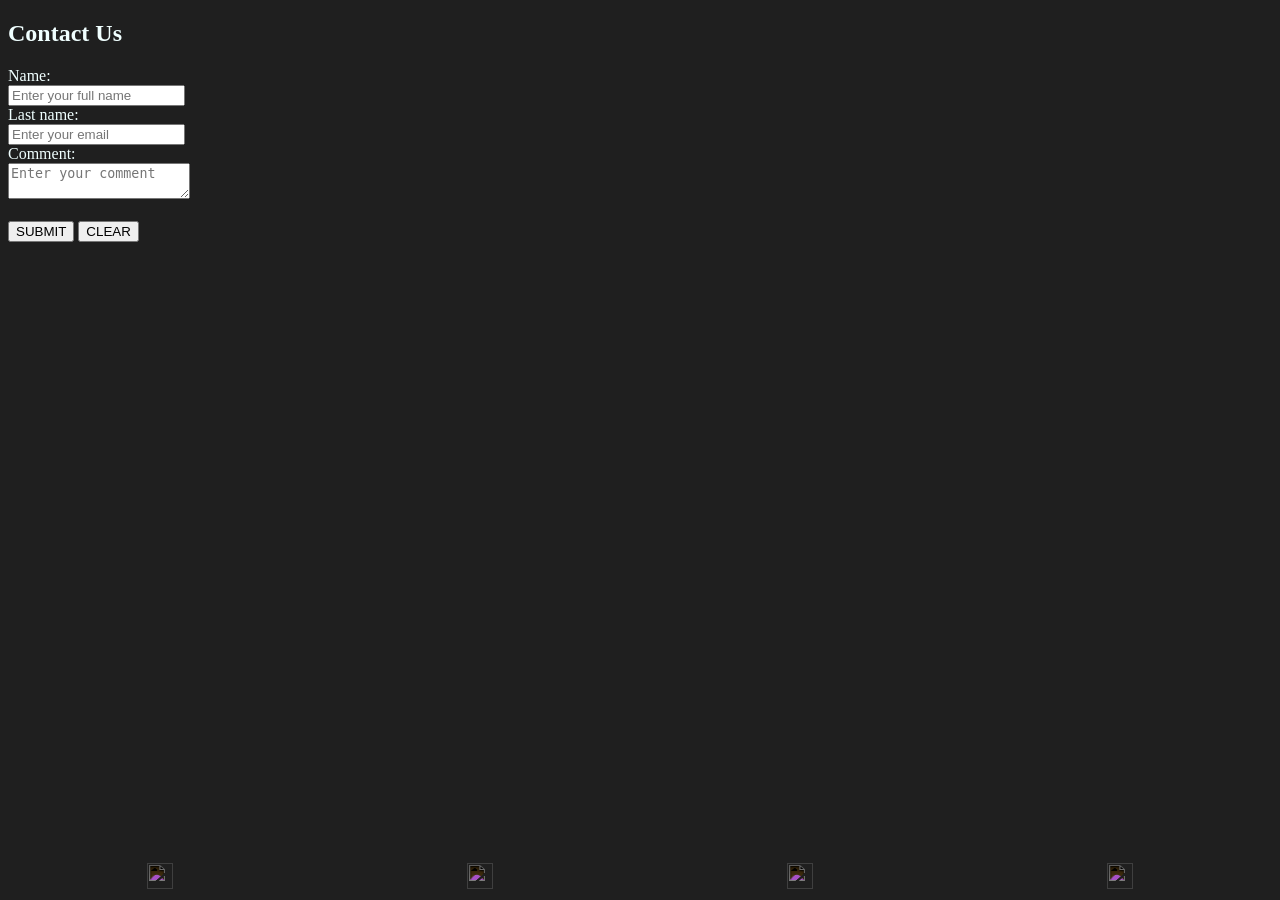
==== contact.html @ eba63b4c "first commit" ====
<!DOCTYPE html>
<html lang="en">

<head>
    <meta charset="UTF-8">
    <meta name="viewport" content="width=device-width, initial-scale=1.0">
    <title>Contact</title>
    <link rel="stylesheet" href="contact_style.css"\>
</head>

<body>
    <h2>Contact Us</h2>
    <form>
        <label for="name">Name:</label><br>
        <input type="text" id="name" name="name" placeholder="Enter your full name" required><br>
        <label for="email">Last name:</label><br>
        <input type="text" id="email" name="email" placeholder="Enter your email" required><br>
        <label for="comment">Comment:</label><br>
        <textarea type="text" id="comment" name="comment" placeholder="Enter your comment"></textarea><br><br>

        <input type="submit" value="SUBMIT">
        <input type="reset" value="CLEAR">
    </form>

    <nav class="bottom-nav">
        <a href="index.html" class="nav-item active">
            <img src="https://img.icons8.com/?size=100&id=2797&format=png&color=000000">
        </a>

        <a href="contact.html" class="nav-item">
            <img src="https://img.icons8.com/?size=100&id=77&format=png&color=000000">
        </a>

        <a href="reels.html" class="nav-item">
            <img src="https://img.icons8.com/?size=100&id=i97WLvwWDBlP&format=png&color=000000">
        </a>

        <a href="profile.html" class="nav-item">
            <img src="https://img.icons8.com/?size=100&id=3096&format=png&color=000000" />
        </a>
    </nav>
</body>

</html>
---- contact_style.css ----
body{
    background-color: rgb(31, 31, 31);
    color: azure;
}

.bottom-nav{
    position: fixed;
    left: 0;
    right: 0;
    bottom: 0;
    z-index: 10;
    background-color: rgb(31, 31, 31);
    display: flex;
    justify-content: space-around;
    align-items: center;
    height: 45px;
    

}

.nav-item img {
    width: 26px;
    height: 26px;
    object-fit: cover;
    filter: invert(1); 
    
   
}
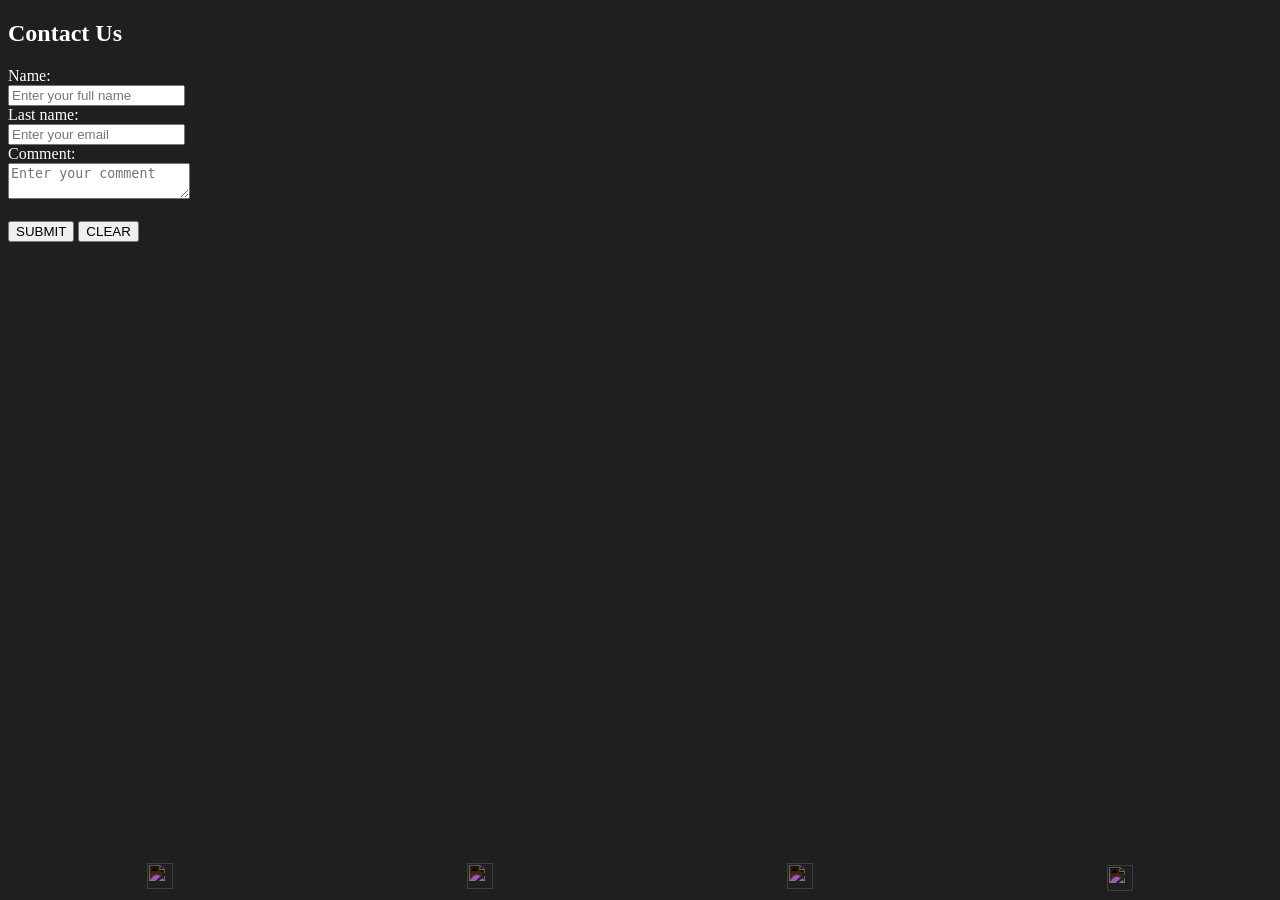
==== commit 1a6d7723: "final commit" ====
--- a/contact.html
+++ b/contact.html
@@ -6,6 +6,7 @@
     <meta name="viewport" content="width=device-width, initial-scale=1.0">
     <title>Contact</title>
     <link rel="stylesheet" href="contact_style.css"\>
+    <link rel="stylesheet" href="style.css" />
 </head>
 
 <body>
@@ -35,9 +36,18 @@
             <img src="https://img.icons8.com/?size=100&id=i97WLvwWDBlP&format=png&color=000000">
         </a>
 
-        <a href="profile.html" class="nav-item">
-            <img src="https://img.icons8.com/?size=100&id=3096&format=png&color=000000" />
-        </a>
+        <details class="nav-item more">
+            <summary>
+                <img src="https://img.icons8.com/?size=100&id=3096&format=png&color=000000" />
+            </summary>
+            <div class="popup-menu">
+                <a href="index.html">Home</a>
+                <a href="contact.html">Contact</a>
+                <a href="reels.html">Reels</a>
+            </div>
+        </details>
+
+
     </nav>
 </body>
 
--- a/style.css
+++ b/style.css
@@ -0,0 +1,201 @@
+*{
+    box-sizing: border-box;
+    
+}
+h1{
+    text-align: center;
+
+}
+body{
+    background-color: rgb(31, 31, 31);
+    color: white;
+    padding-bottom: 60px;
+}   
+
+.stories-bar{
+    display: flex;
+    flex-direction: row;
+    gap: 8px;
+    padding: 10px;
+    scroll-behavior: smooth;
+    overflow-x: auto;
+    white-space: nowrap;
+    -ms-overflow-style: none;
+    position: sticky;
+    top: 0;
+    z-index: 10;
+    background-color: rgb(31, 31, 31);
+    
+    
+}
+
+.stories-bar::-webkit-scrollbar {
+    display: none; 
+}
+
+
+.stories-bar img{
+    width: 65px;
+    height: 65px;
+    border-radius: 50%;
+    object-fit: cover;
+    border: 2.5px solid transparent;
+    padding: 2px;
+    background:
+        linear-gradient(rgb(31, 31, 31),rgb(31, 31, 31)) padding-box,
+        linear-gradient(45deg, #feda75, #fa7e1e, #d62976, #962fbf, #4f5bd5) border-box;
+}
+
+.story{
+    display: flex;
+    flex-direction: column;
+    align-items: center;
+    width: 70px;
+    flex-shrink: 0;
+}
+
+.story span{
+    font-size: 12px;
+    text-align: center;
+    margin-top: 5px;
+    width: 100%;
+    margin-top: 5px;
+}   
+.story.seen img{
+    background: 
+        linear-gradient(rgb(31, 31, 31),rgb(31, 31, 31)) padding-box,
+        linear-gradient(#8e8e8e, #8e8e8e) border-box;
+}
+
+.story.no img{
+    background: none;
+}
+
+.person{
+    display: flex;
+    flex-direction: row;
+    gap: 10px;
+    padding: 8px 10px;
+    align-items: center;
+}
+
+.person img{
+    width: 25px;
+    height: 30px;
+    border-radius: 50px;
+    object-fit: cover;
+}
+
+.description{
+    display: flex;
+    flex-direction: row;
+    gap: 5px;
+    padding: 6px 10px;
+    align-items: center;
+
+}
+
+.description p{
+    font-size: 10px;
+    width: 50%;
+}
+
+.post img{
+    display: block;
+    width: 100%;
+}
+
+.durban img{
+    border-radius: 50%;
+    display: block;
+    flex-shrink: 0;
+    width: 100px;
+    
+}
+
+.meta{
+    display: flex;
+    flex-direction: row;
+    align-items: flex-start;
+    padding: 8px 10px;
+    gap: 5px;
+    
+}
+
+.meta h3{
+    margin: 0 0 4px;
+}
+
+.meta p{
+    margin: 0;
+    font-size: 11px;
+    line-height: 1.4;
+}
+.bottom-nav{
+    position: fixed;
+    left: 0;
+    right: 0;
+    bottom: 0;
+    z-index: 10;
+    background-color: rgb(31, 31, 31);
+    display: flex;
+    justify-content: space-around;
+    align-items: center;
+    height: 45px;
+    
+
+}
+
+.nav-item img {
+    width: 26px;
+    height: 26px;
+    object-fit: cover;
+    filter: invert(1); 
+   
+}
+
+.person p,.description p, meta p, meta h3{
+    margin: 0;
+}
+
+.meta h3{
+    margin-bottom: 4px;
+}
+
+.more{
+    position: relative;
+    display: block;
+}
+
+.more summary {
+    height: 100%;
+    display: flex;
+    justify-content: center;
+    align-items: center;
+    cursor: pointer;
+    list-style: none;                
+}
+
+.popup-menu {
+    position: absolute;
+    right: 10px;
+    bottom: calc(100% + 10px);       /* sits just above the nav */
+    z-index: 2;                      /* above the invisible layer */
+    min-width: 180px;
+    padding: 6px 0;
+    background-color: rgb(50, 50, 50);
+    border-radius: 12px;
+    box-shadow: 0 4px 20px rgba(0, 0, 0, 0.5);
+}
+
+.popup-menu a {
+    display: block;
+    padding: 12px 16px;
+    color: white;
+    text-decoration: none;
+    font-size: 14px;
+}
+
+.popup-menu a:hover {
+    background-color: rgba(255, 255, 255, 0.08);
+}
